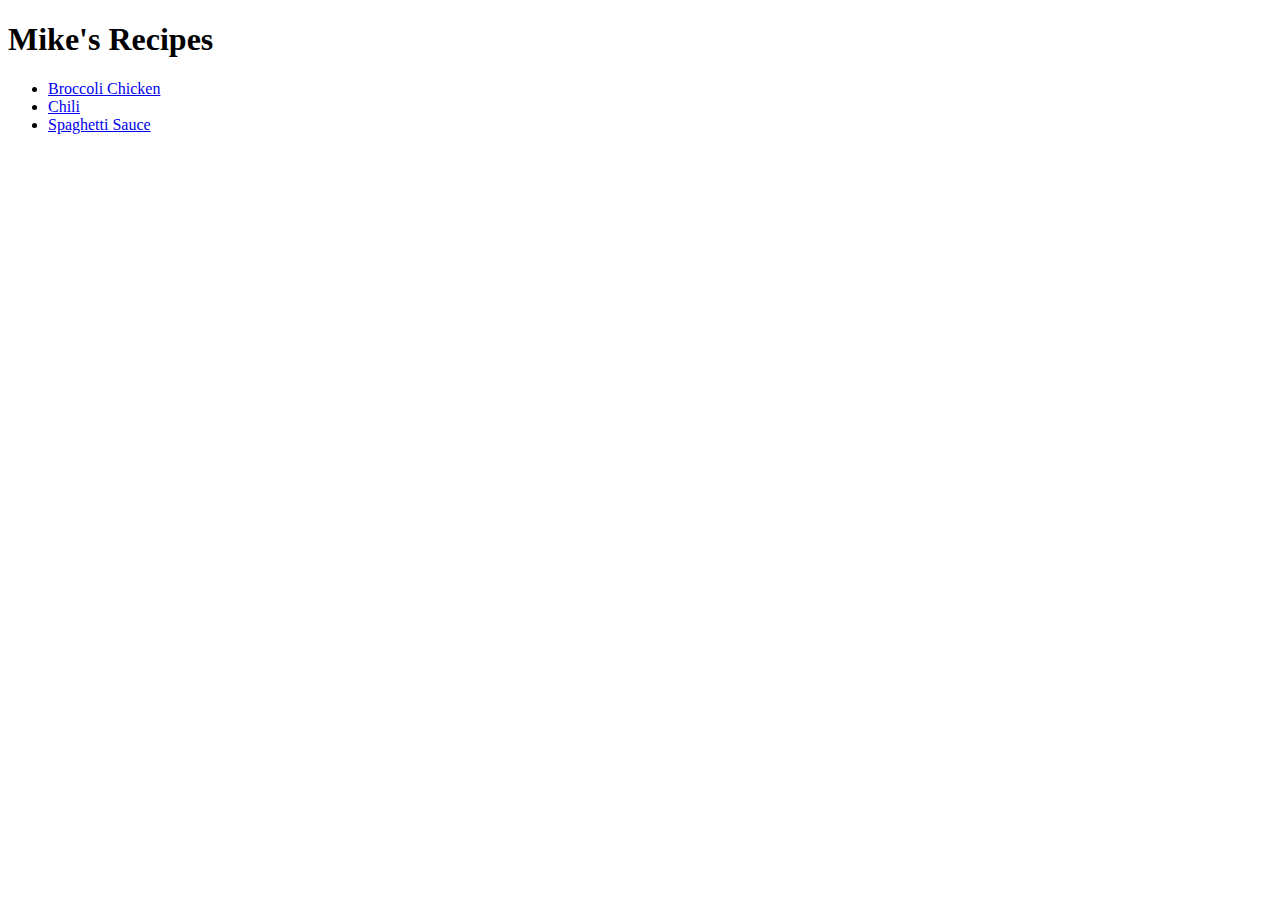
==== index.html @ 0c15d0c4 "Added three recipes" ====
<!DOCTYPE html>
<html lang=""en">
<head>
    <meta charset=""utf-8">
    <title>Mike's Recipes</title>
</head>
<body>
    <h1>Mike's Recipes</h1>
    <ul>
        <li><a href="recipes/broccoli-chicken.html">Broccoli Chicken</a></li>
        <li><a href="recipes/chili.html">Chili</a></li>
        <li><a href="recipes/spaghetti-sauce.html">Spaghetti Sauce</a></li>
    </ul>
</body>
</html>
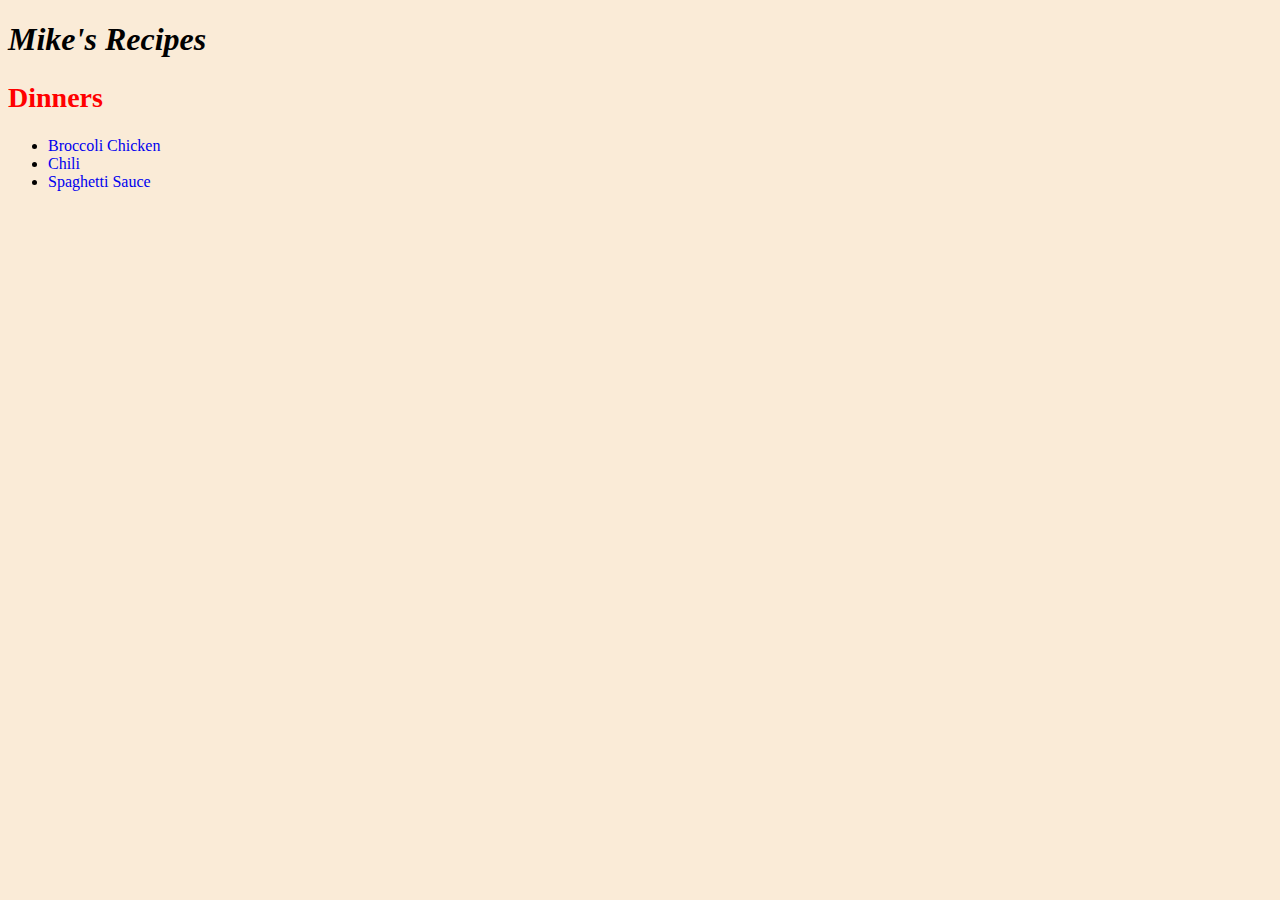
==== commit d6a50742: "Edited style sheet" ====
--- a/index.html
+++ b/index.html
@@ -3,9 +3,11 @@
 <head>
     <meta charset=""utf-8">
     <title>Mike's Recipes</title>
+    <link rel="stylesheet" href="styles.css">
 </head>
 <body>
     <h1>Mike's Recipes</h1>
+    <h2>Dinners</h2>
     <ul>
         <li><a href="recipes/broccoli-chicken.html">Broccoli Chicken</a></li>
         <li><a href="recipes/chili.html">Chili</a></li>
--- a/styles.css
+++ b/styles.css
@@ -0,0 +1,24 @@
+/* styles.css */
+
+* {
+    background-color: antiquewhite;
+}
+
+h1 {
+    font-size: 2em;
+    color: black;
+    font-style: italic;
+}
+
+h2 {
+    font-size: 1.75em;
+    color: red;
+}
+
+a {
+    text-decoration: none;
+}
+
+a:hover {
+    text-decoration: underline;
+}
